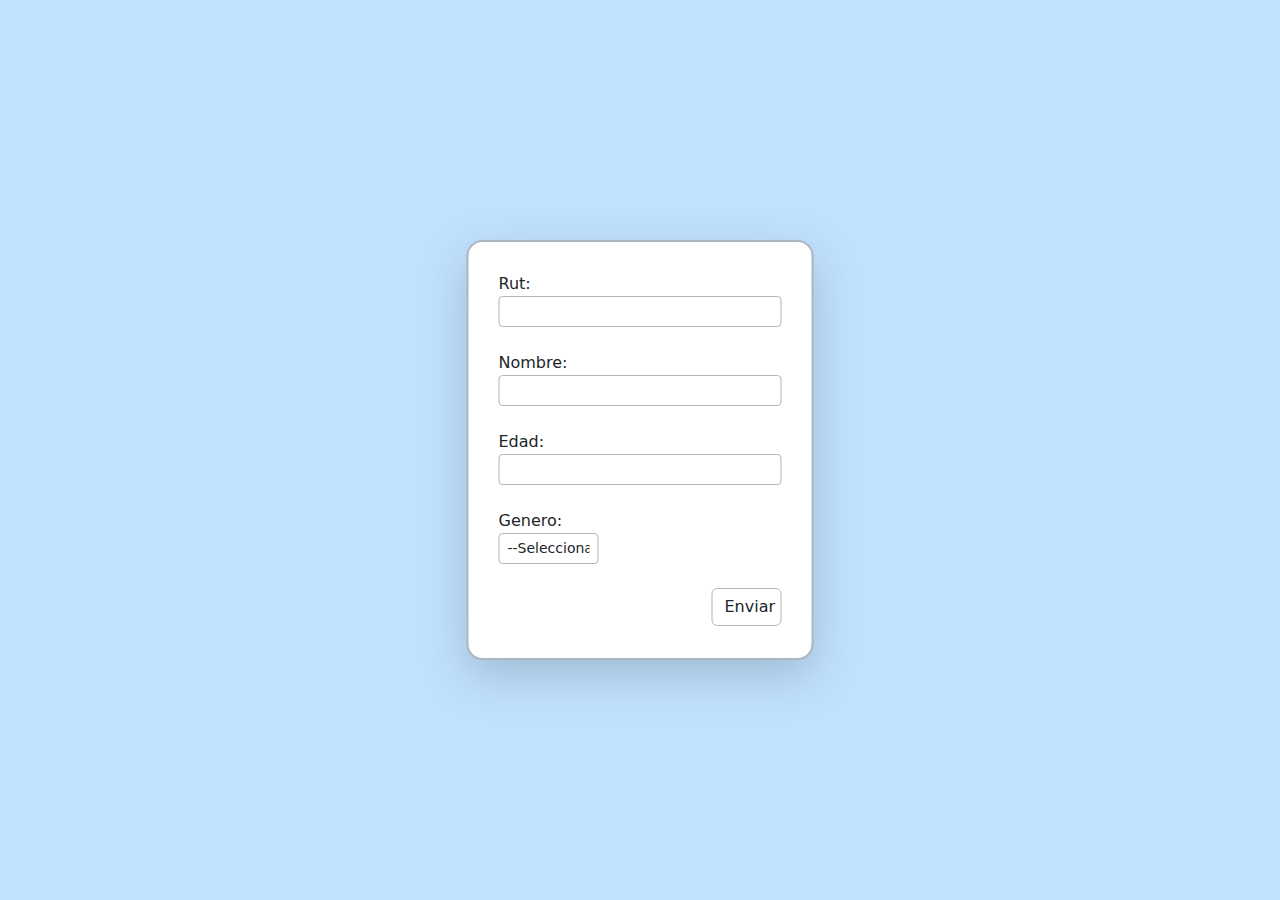
==== index.html @ a9cd9550 "actualizacion formulario" ====
<!DOCTYPE html>
<html lang="en">
<head>
    <meta charset="UTF-8">
    <meta name="viewport" content="width=device-width, initial-scale=1.0">
    <title>Formulario</title>
    <link href="https://cdn.jsdelivr.net/npm/bootstrap@5.3.3/dist/css/bootstrap.min.css" rel="stylesheet" integrity="sha384-QWTKZyjpPEjISv5WaRU9OFeRpok6YctnYmDr5pNlyT2bRjXh0JMhjY6hW+ALEwIH" crossorigin="anonymous">
    <link rel="stylesheet" href="css/style.css">
</head>
<body>
    <form id="formulario">
        <div id="contenedor-form" class="container-fluid border border-2 border-dark-subtle shadow-lg rounded-4">
            <div class="form-group campo">
                <label for="rut">Rut: </label>
                <input type="text" id="rut" class="form-control form-control-sm border border-dark-subtle" required>
                <div id="error1" class="errores"></div>
            </div><br>
            <div class="form-group campo">
                <label for="nombre">Nombre: </label>
                <input type="text" id="nombre" class="form-control form-control-sm border border-dark-subtle" required>
                <div id="error2" class="errores"></div>
            </div><br>
            <div class="form-group campo">
                <label for="edad">Edad: </label>
                <input type="number" id="edad" class="form-control form-control-sm border border-dark-subtle" required>
                <div id="error3" class="errores"></div>
            </div><br>
            <div class="form-group campo">
                <label for="genero">Genero: </label>
                <select id="genero" class="form-control form-control-sm border border-dark-subtle" required>
                    <option value="defoption">--Seleccionar</option>
                    <option value="masculino">Masculino</option>
                    <option value="femenino">Femenino</option>
                </select>
                <div id="error4" class="errores"></div>
            </div><br>
            

            <div class="form-group">
                <button type="submit" id="boton1" class="form-control border border-dark-subtle ">Enviar</button>
            </div>
        </div>
    </form>






    <script src="https://code.jquery.com/jquery-3.7.1.js" integrity="sha256-eKhayi8LEQwp4NKxN+CfCh+3qOVUtJn3QNZ0TciWLP4=" crossorigin="anonymous"></script>
    <script src="js/javascript.js"></script>
    <script src="https://cdn.jsdelivr.net/npm/bootstrap@5.3.3/dist/js/bootstrap.bundle.min.js" integrity="sha384-YvpcrYf0tY3lHB60NNkmXc5s9fDVZLESaAA55NDzOxhy9GkcIdslK1eN7N6jIeHz" crossorigin="anonymous"></script>
</body>
</html>
---- css/style.css ----
body{
    background-color: rgb(193, 226, 255);
}

#formulario{
    position: absolute;
    top: 50%;
    left: 50%;
    transform: translate(-50%, -50%);
    width: 347px;
}

#contenedor-form{
    padding: 30px 30px 70px 30px;
    background-color: white;
}

#boton1{
    float: right;
    width: 70px;
}

#genero{
    width: 100px;
}

p{
    margin: 5px 0 0 0;
    border: 1px solid rgba(255, 0, 0, 0.255);
    border-radius: 5px;
    padding: 5px;
    background-color: rgba(255, 55, 55, 0.201);
}
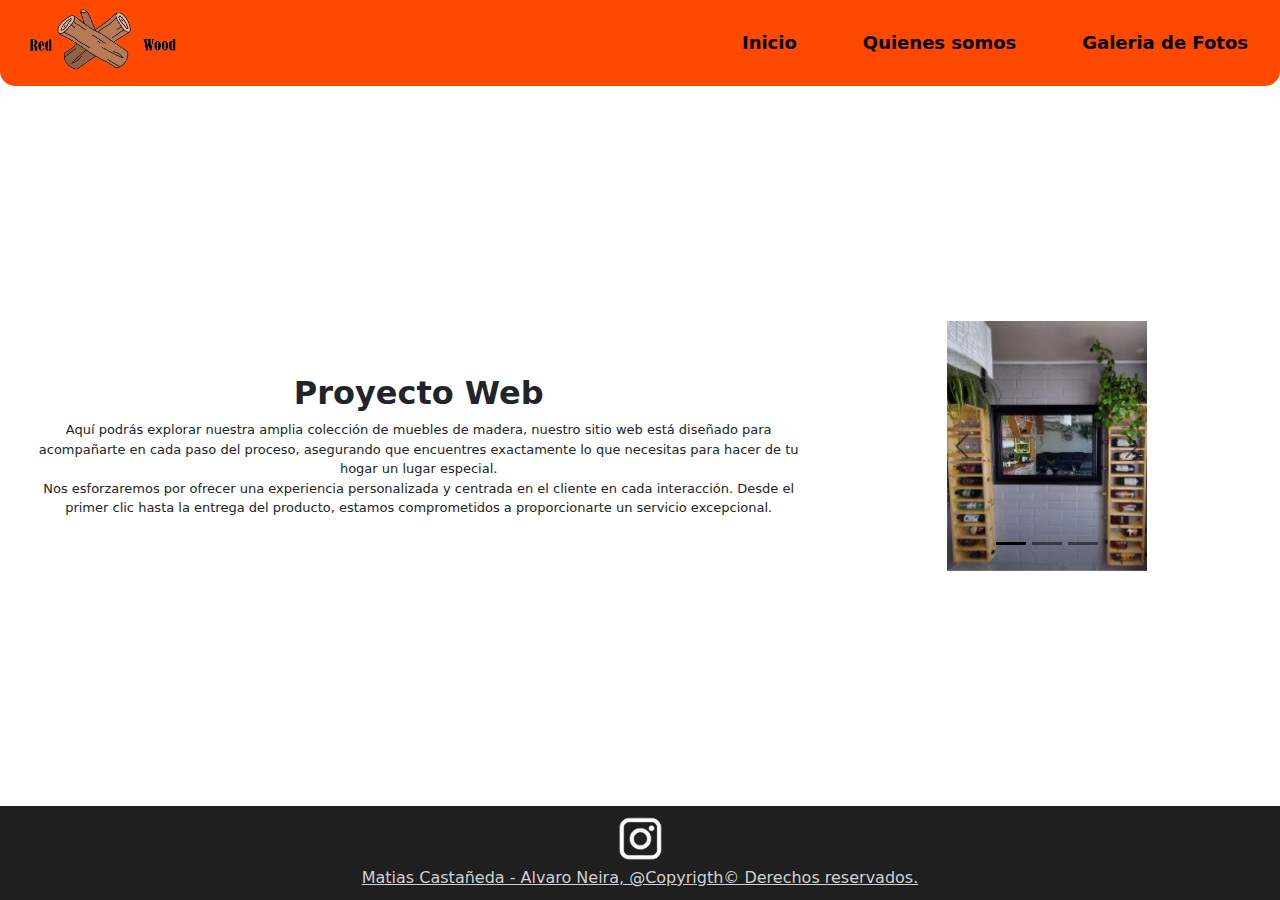
==== commit 9c763314: "ProyWeb initial commit" ====
--- a/index.html
+++ b/index.html
@@ -1,54 +1,107 @@
 <!DOCTYPE html>
-<html lang="en">
-<head>
-    <meta charset="UTF-8">
-    <meta name="viewport" content="width=device-width, initial-scale=1.0">
-    <title>Formulario</title>
-    <link href="https://cdn.jsdelivr.net/npm/bootstrap@5.3.3/dist/css/bootstrap.min.css" rel="stylesheet" integrity="sha384-QWTKZyjpPEjISv5WaRU9OFeRpok6YctnYmDr5pNlyT2bRjXh0JMhjY6hW+ALEwIH" crossorigin="anonymous">
-    <link rel="stylesheet" href="css/style.css">
-</head>
-<body>
-    <form id="formulario">
-        <div id="contenedor-form" class="container-fluid border border-2 border-dark-subtle shadow-lg rounded-4">
-            <div class="form-group campo">
-                <label for="rut">Rut: </label>
-                <input type="text" id="rut" class="form-control form-control-sm border border-dark-subtle" required>
-                <div id="error1" class="errores"></div>
-            </div><br>
-            <div class="form-group campo">
-                <label for="nombre">Nombre: </label>
-                <input type="text" id="nombre" class="form-control form-control-sm border border-dark-subtle" required>
-                <div id="error2" class="errores"></div>
-            </div><br>
-            <div class="form-group campo">
-                <label for="edad">Edad: </label>
-                <input type="number" id="edad" class="form-control form-control-sm border border-dark-subtle" required>
-                <div id="error3" class="errores"></div>
-            </div><br>
-            <div class="form-group campo">
-                <label for="genero">Genero: </label>
-                <select id="genero" class="form-control form-control-sm border border-dark-subtle" required>
-                    <option value="defoption">--Seleccionar</option>
-                    <option value="masculino">Masculino</option>
-                    <option value="femenino">Femenino</option>
-                </select>
-                <div id="error4" class="errores"></div>
-            </div><br>
-            
-
-            <div class="form-group">
-                <button type="submit" id="boton1" class="form-control border border-dark-subtle ">Enviar</button>
-            </div>
-        </div>
-    </form>
+<html>
+    <head>
+        <meta charset="UTF-8">
+        <meta name="viewport" content="width=device-width, initial-scale=1.0">
+        <title>RedWood</title>
+        <link rel="styleSheet" href="css/style.css">
+        <link href="https://cdn.jsdelivr.net/npm/bootstrap@5.3.3/dist/css/bootstrap.min.css" rel="stylesheet" integrity="sha384-QWTKZyjpPEjISv5WaRU9OFeRpok6YctnYmDr5pNlyT2bRjXh0JMhjY6hW+ALEwIH" crossorigin="anonymous">
+    </head>
 
 
 
+    <body>
+        <div class="container-principal">
+            <header>
+                <div class="container-fluid barra-navegacion">
+                    <nav class="navbar navbar-expand-lg">
+                        <div class="container-fluid">
+                            <div class="logo">
+                                    <img src="imgs/redwood logo a color completo transparente.png" alt="logo compania">
+                            </div>
+                            <div class="col boton-desplegable">
+                                <button class="navbar-toggler" type="button" data-bs-toggle="collapse" data-bs-target="#navbarNav" aria-controls="navbarNav" aria-expanded="false" aria-label="Toggle navigation">
+                                <span class="navbar-toggler-icon"></span>
+                                </button>
+                            </div>
+                            <div class="collapse navbar-collapse links-barra-nav" id="navbarNav">
+                                <ul class="navbar-nav">
+                                    <li class="nav-item">
+                                        <a class="nav-link active" aria-current="page" href="#"><p class="fw-bold">Inicio</p></a>
+                                    </li>
+                                    <li class="nav-item">
+                                        <a class="nav-link" href="quienes_somos.html"><p class="fw-bold">Quienes somos</p></a>
+                                    </li>
+                                    <li class="nav-item">
+                                        <a class="nav-link" href="galeria.html"><p class="fw-bold">Galeria de Fotos</p></a>
+                                    </li>
+                                </ul>
+                            </div>
+                        </div>
+                    </nav>
+                </div>
+            </header>
 
 
+        
+            <main>
+                <div class="row container-fluid align-items-center main">
+                    <div class="col-8 container-fluid objetivo-proyectoweb">
+                        <div class="container-fluid ">
+                            <h2 class="fw-bold">Proyecto Web</h2>
+                            <p>Aquí podrás explorar nuestra amplia colección de muebles de madera, nuestro sitio web está diseñado para acompañarte en cada paso del proceso, asegurando que encuentres exactamente lo que necesitas para hacer de tu hogar un lugar especial.</p>
+                            <p>Nos esforzaremos por ofrecer una experiencia personalizada y centrada en el cliente en cada interacción. Desde el primer clic hasta la entrega del producto, estamos comprometidos a proporcionarte un servicio excepcional.</p>
+                        </div>
+                    </div>
 
-    <script src="https://code.jquery.com/jquery-3.7.1.js" integrity="sha256-eKhayi8LEQwp4NKxN+CfCh+3qOVUtJn3QNZ0TciWLP4=" crossorigin="anonymous"></script>
-    <script src="js/javascript.js"></script>
-    <script src="https://cdn.jsdelivr.net/npm/bootstrap@5.3.3/dist/js/bootstrap.bundle.min.js" integrity="sha384-YvpcrYf0tY3lHB60NNkmXc5s9fDVZLESaAA55NDzOxhy9GkcIdslK1eN7N6jIeHz" crossorigin="anonymous"></script>
-</body>
+                    <div class="col container-fluid">
+                        <div class="carrusel">
+                            <div id="carouselExampleAutoplaying" class="carousel carousel-dark slide" data-bs-ride="carousel">
+                                <div class="carousel-indicators">
+                                    <button type="button" data-bs-target="#carouselExampleIndicators" data-bs-slide-to="0" class="active" aria-current="true" aria-label="Slide 1"></button>
+                                    <button type="button" data-bs-target="#carouselExampleIndicators" data-bs-slide-to="1" aria-label="Slide 2"></button>
+                                    <button type="button" data-bs-target="#carouselExampleIndicators" data-bs-slide-to="2" aria-label="Slide 3"></button>
+                                </div>
+                                <div class="carousel-inner">
+                                    <div class="carousel-item active">
+                                        <img src="imgs/redwood 1.jpeg" class="d-block w-100" alt="...">
+                                    </div>
+                                    <div class="carousel-item">
+                                        <img src="imgs/redwood 2.jpeg" class="d-block w-100" alt="...">
+                                    </div>
+                                    <div class="carousel-item">
+                                        <img src="imgs/redwood 3.jpeg" class="d-block w-100" alt="...">
+                                    </div>
+                                </div>
+                                <button class="carousel-control-prev" type="button" data-bs-target="#carouselExampleAutoplaying" data-bs-slide="prev">
+                                <span class="carousel-control-prev-icon" aria-hidden="true"></span>
+                                <span class="visually-hidden">Previous</span>
+                                </button>
+                                <button class="carousel-control-next" type="button" data-bs-target="#carouselExampleAutoplaying" data-bs-slide="next">
+                                <span class="carousel-control-next-icon" aria-hidden="true"></span>
+                                <span class="visually-hidden">Next</span>
+                                </button>
+                            </div>
+                        </div>
+                    </div>
+                </div>
+            </main>
+        
+        
+
+            <footer>
+                <div class="container-fluid footer">
+                    <div class="rrss">
+                        <a href="https://www.instagram.com/redwood0507/"><img src="imgs/ig logo 2.png" alt="instagram"></a>
+                    </div>
+                    <div class="copy">
+                        <u>Matias Castañeda - Alvaro Neira, @Copyrigth&copy; Derechos reservados.</u>
+                    </div>
+                </div>
+            </footer>
+        </div>
+
+        
+        <script src="https://cdn.jsdelivr.net/npm/bootstrap@5.3.3/dist/js/bootstrap.bundle.min.js" integrity="sha384-YvpcrYf0tY3lHB60NNkmXc5s9fDVZLESaAA55NDzOxhy9GkcIdslK1eN7N6jIeHz" crossorigin="anonymous"></script>
+    </body>
 </html>--- a/css/style.css
+++ b/css/style.css
@@ -1,33 +1,192 @@
-body{
-    background-color: rgb(193, 226, 255);
+html, body{
+    height: 100%;
 }
 
-#formulario{
-    position: absolute;
-    top: 50%;
-    left: 50%;
-    transform: translate(-50%, -50%);
-    width: 347px;
+
+.barra-navegacion{
+    background-color: rgb(255, 72, 0);
+    border-bottom-left-radius: 15px;
+    border-bottom-right-radius: 15px;
+    text-align: right;
 }
 
-#contenedor-form{
-    padding: 30px 30px 70px 30px;
-    background-color: white;
+.links-barra-nav{
+    justify-content: right
 }
 
-#boton1{
-    float: right;
-    width: 70px;
+.links-barra-nav ul{
+    gap: 50px;
 }
 
-#genero{
-    width: 100px;
+.links-barra-nav a{
+    padding: 15px 0 0 0;
+    font-size: 18px;
+    color: rgb(0, 0, 0);
 }
 
-p{
-    margin: 5px 0 0 0;
-    border: 1px solid rgba(255, 0, 0, 0.255);
-    border-radius: 5px;
-    padding: 5px;
-    background-color: rgba(255, 55, 55, 0.201);
+.boton-desplegable{
+    justify-content: right;
+}
+
+a {
+    text-decoration: none;
+    color: black;
+}
+
+
+.logo img{
+    float: left;
+    height: 70px;
+    width: 160px;
+}
+
+nav a :hover{
+    color:rgb(255, 172, 172)
+}
+
+.container-principal{
+    display: flex;
+    flex-direction: column;
+    height: 100%;
+}
+
+main{
+    flex: 1;
+}
+
+.main{
+    height: 100%;
+}
+
+.footer{
+    align-items: center;
+    background-color: rgb(31, 31, 31);
+    color: rgb(209, 209, 209);
+    padding-top: 3px;
+    padding-bottom: 10px;
+}
+
+.nombres{
+    display: flex;
+}
+
+.nombres ul{
+    margin-top: 3px;
+}
+
+.copy {
+    text-align: center;
+}
+
+.rrss{
+    display: flex;
+    justify-content: center;
+    margin: 7px 0 5px 0;
+}
+
+.rrss img{
+    width: 45px;   
+}
+
+.objetivos-sweb{
+    margin-top: 3%;
+    text-align: center;
+}
+
+.objetivos-sweb p{
+    width: 80%;
+    margin: 0 auto;
+}
+
+.mision-vision{
+    display: flex;
+    text-align: center;
+}
+
+.carrusel{
+    width: 200px;
+    padding: 20px 0 20px 0;
+    margin: 0 auto;
+}
+
+.objetivo-proyectoweb{
+    text-align: center;
+    padding: 10px 0 10px 0;
+}
+
+.objetivo-proyectoweb p{
+    margin: 0 auto;
+    font-size: 13px;
+    width: 100%;
+}
+
+.video_link{
+    margin-top: 100px;
+}
+
+.video_link iframe{
+    width: 250px;
+    height: 445px;
+}
+
+.galeria{
+    display: flex;
+    padding: 10px 20px;
+}
+
+.foto:hover{
+    border: 1px solid lightcoral;
+    transform: rotate(-3deg);
+    
+}
+
+.pie{
+    text-align: center;
+    text-shadow: 2px 2px 5px purple;
+    padding: 10px;
+}
+
+
+.foto{
+    align-content: center;
+}
+
+
+.foto-1 img{
+    display: flex;
+    width: 200px;
+    margin: 0 auto;
+}
+
+.foto-2 img{
+    display: flex;
+    width: 125px;
+    margin: 0 auto;
+}
+
+.foto-3 img{
+    display: flex;
+    width: 200px;
+    margin: 0 auto;
+}
+
+.foto-4 img{
+    display: flex;
+    width: 250px;
+    margin: 0 auto;
+    margin-top: 25px;
+}
+
+.foto-5 img{
+    display: flex;
+    width: 120px;
+    margin: 0 auto;
+    margin-top: 25px;
+}
+
+.foto-6 img{
+    display: flex;
+    width: 115px;
+    margin: 0 auto;
+    margin-top: 25px;
 }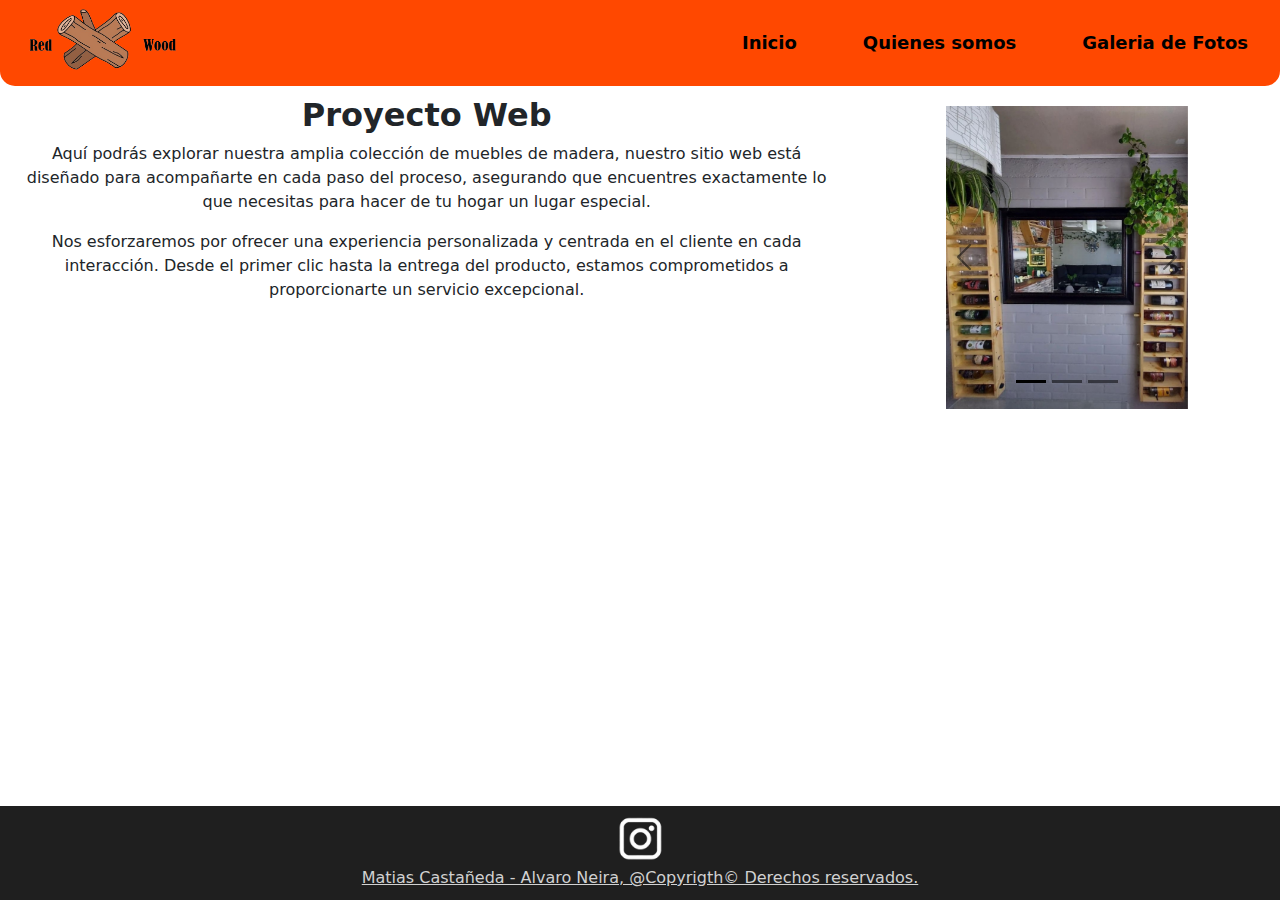
==== commit 5915f492: "mejora pagina principal" ====
--- a/index.html
+++ b/index.html
@@ -44,18 +44,18 @@
 
 
         
-            <main>
-                <div class="row container-fluid align-items-center main">
-                    <div class="col-8 container-fluid objetivo-proyectoweb">
-                        <div class="container-fluid ">
+            <main class="container-fluid">
+                <div class="row main">
+                    <div class="col-8 objetivo-proyectoweb1">
+                        <div class="container-fluid objetivo-proyectoweb2">
                             <h2 class="fw-bold">Proyecto Web</h2>
                             <p>Aquí podrás explorar nuestra amplia colección de muebles de madera, nuestro sitio web está diseñado para acompañarte en cada paso del proceso, asegurando que encuentres exactamente lo que necesitas para hacer de tu hogar un lugar especial.</p>
                             <p>Nos esforzaremos por ofrecer una experiencia personalizada y centrada en el cliente en cada interacción. Desde el primer clic hasta la entrega del producto, estamos comprometidos a proporcionarte un servicio excepcional.</p>
                         </div>
                     </div>
 
-                    <div class="col container-fluid">
-                        <div class="carrusel">
+                    <div class="col carrusel1">
+                        <div class="carrusel2">
                             <div id="carouselExampleAutoplaying" class="carousel carousel-dark slide" data-bs-ride="carousel">
                                 <div class="carousel-indicators">
                                     <button type="button" data-bs-target="#carouselExampleIndicators" data-bs-slide-to="0" class="active" aria-current="true" aria-label="Slide 1"></button>
--- a/css/style.css
+++ b/css/style.css
@@ -54,9 +54,6 @@
     flex: 1;
 }
 
-.main{
-    height: 100%;
-}
 
 .footer{
     align-items: center;
@@ -103,21 +100,29 @@
     text-align: center;
 }
 
-.carrusel{
-    width: 200px;
+.carrusel1{
+    min-width: 220px;
+}
+
+.carrusel2{
     padding: 20px 0 20px 0;
     margin: 0 auto;
+    max-width: 242px;
 }
 
-.objetivo-proyectoweb{
+.objetivo-proyectoweb1{
     text-align: center;
     padding: 10px 0 10px 0;
+    margin: 0 auto;
+    min-width: 200px;
+}
+
+.objetivo-proyectoweb2{
+    min-width: 170px;
 }
 
 .objetivo-proyectoweb p{
-    margin: 0 auto;
-    font-size: 13px;
-    width: 100%;
+    font-size: 17px;
 }
 
 .video_link{
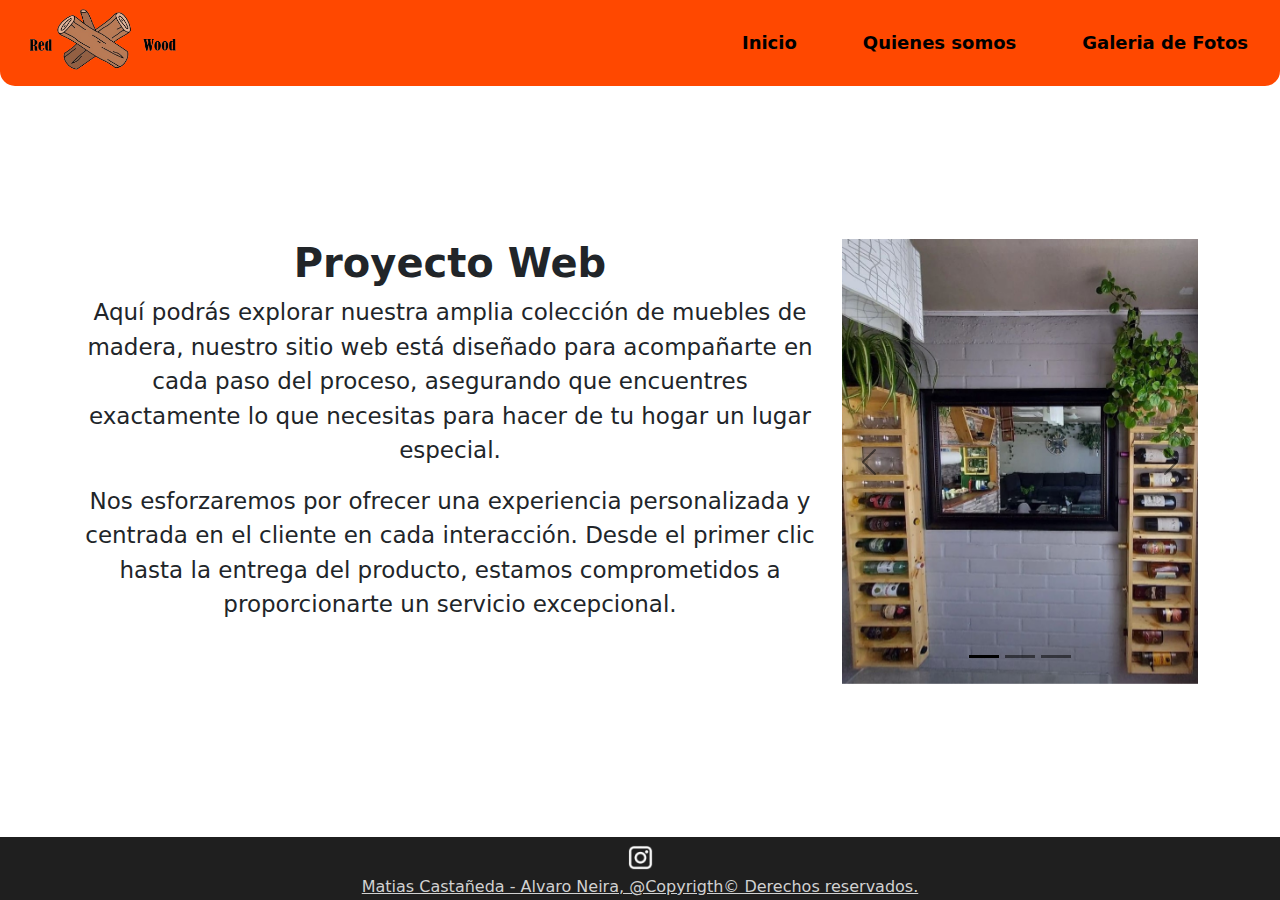
==== commit 0749cad4: "upd" ====
--- a/index.html
+++ b/index.html
@@ -44,11 +44,11 @@
 
 
         
-            <main class="container-fluid">
+            <main class="container-sm">
                 <div class="row main">
                     <div class="col-8 objetivo-proyectoweb1">
-                        <div class="container-fluid objetivo-proyectoweb2">
-                            <h2 class="fw-bold">Proyecto Web</h2>
+                        <div class=" objetivo-proyectoweb2">
+                            <h1 class="fw-bold">Proyecto Web</h1>
                             <p>Aquí podrás explorar nuestra amplia colección de muebles de madera, nuestro sitio web está diseñado para acompañarte en cada paso del proceso, asegurando que encuentres exactamente lo que necesitas para hacer de tu hogar un lugar especial.</p>
                             <p>Nos esforzaremos por ofrecer una experiencia personalizada y centrada en el cliente en cada interacción. Desde el primer clic hasta la entrega del producto, estamos comprometidos a proporcionarte un servicio excepcional.</p>
                         </div>
@@ -64,13 +64,13 @@
                                 </div>
                                 <div class="carousel-inner">
                                     <div class="carousel-item active">
-                                        <img src="imgs/redwood 1.jpeg" class="d-block w-100" alt="...">
+                                        <img src="imgs/redwood 1.jpeg" class="d-block w-100 img-fluid" alt="...">
                                     </div>
                                     <div class="carousel-item">
-                                        <img src="imgs/redwood 2.jpeg" class="d-block w-100" alt="...">
+                                        <img src="imgs/redwood 2.jpeg" class="d-block w-100 img-fluid" alt="...">
                                     </div>
                                     <div class="carousel-item">
-                                        <img src="imgs/redwood 3.jpeg" class="d-block w-100" alt="...">
+                                        <img src="imgs/redwood 3.jpeg" class="d-block w-100 img-fluid" alt="...">
                                     </div>
                                 </div>
                                 <button class="carousel-control-prev" type="button" data-bs-target="#carouselExampleAutoplaying" data-bs-slide="prev">
--- a/css/style.css
+++ b/css/style.css
@@ -51,7 +51,10 @@
 }
 
 main{
+    display: flex;
+    flex-direction: row;
     flex: 1;
+    align-items: center;
 }
 
 
@@ -59,8 +62,7 @@
     align-items: center;
     background-color: rgb(31, 31, 31);
     color: rgb(209, 209, 209);
-    padding-top: 3px;
-    padding-bottom: 10px;
+    padding: 1px 0 1px 0;
 }
 
 .nombres{
@@ -82,7 +84,7 @@
 }
 
 .rrss img{
-    width: 45px;   
+    width: 25px;   
 }
 
 .objetivos-sweb{
@@ -101,28 +103,25 @@
 }
 
 .carrusel1{
-    min-width: 220px;
+    min-width: 300px;
 }
 
 .carrusel2{
-    padding: 20px 0 20px 0;
+    padding: 10px 0 10px 0;
     margin: 0 auto;
-    max-width: 242px;
+    max-width: 400px;
 }
 
 .objetivo-proyectoweb1{
     text-align: center;
     padding: 10px 0 10px 0;
     margin: 0 auto;
-    min-width: 200px;
+    min-width: 330px;
 }
 
 .objetivo-proyectoweb2{
     min-width: 170px;
-}
-
-.objetivo-proyectoweb p{
-    font-size: 17px;
+    font-size: 23px;
 }
 
 .video_link{
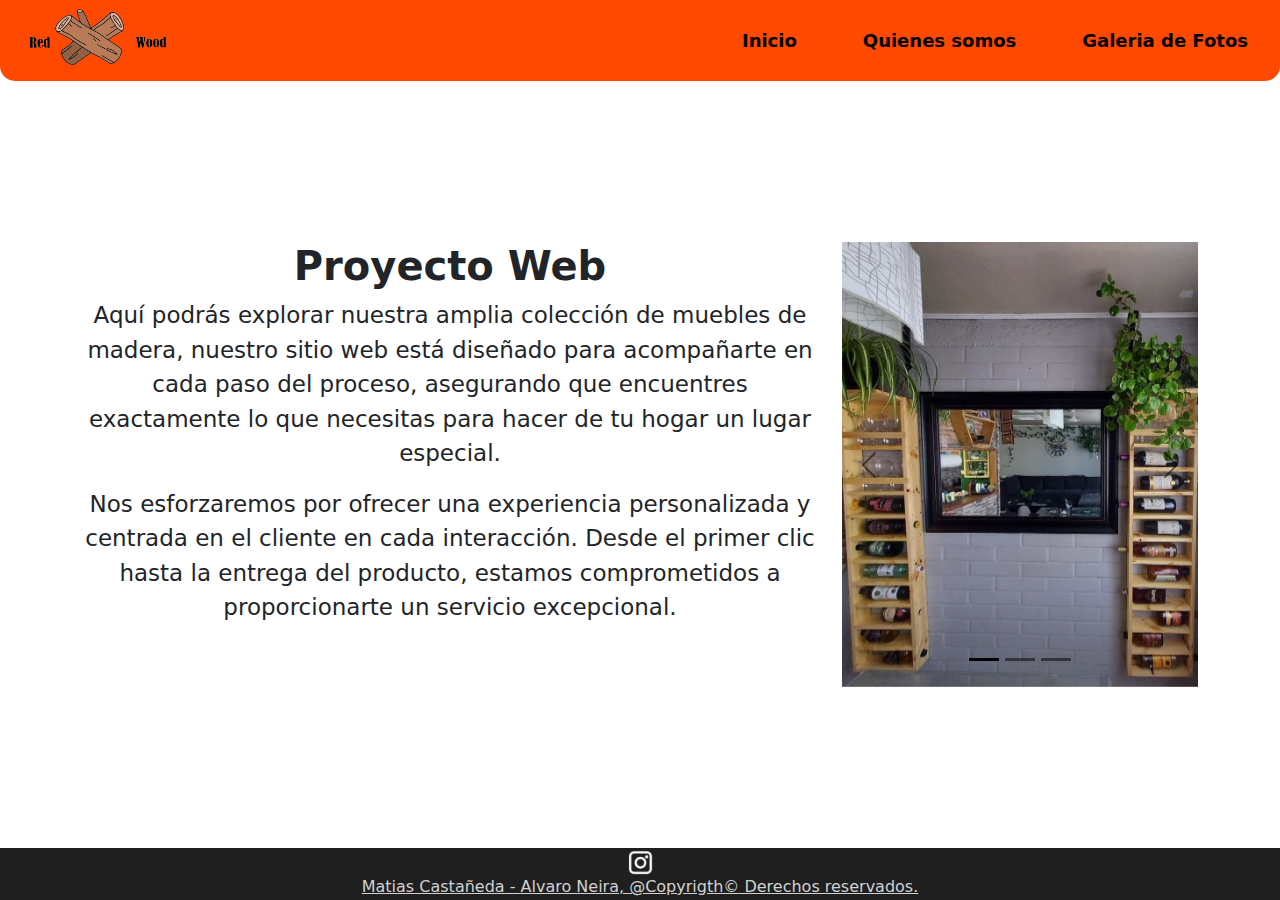
==== commit 8aaf8a0f: "quienes somos update" ====
--- a/index.html
+++ b/index.html
@@ -44,8 +44,8 @@
 
 
         
-            <main class="container-sm">
-                <div class="row main">
+            <main class="container">
+                <div class="row">
                     <div class="col-8 objetivo-proyectoweb1">
                         <div class=" objetivo-proyectoweb2">
                             <h1 class="fw-bold">Proyecto Web</h1>
--- a/css/style.css
+++ b/css/style.css
@@ -36,8 +36,8 @@
 
 .logo img{
     float: left;
-    height: 70px;
-    width: 160px;
+    height: 65px;
+    width: 150px;
 }
 
 nav a :hover{
@@ -56,7 +56,6 @@
     flex: 1;
     align-items: center;
 }
-
 
 .footer{
     align-items: center;
@@ -80,7 +79,7 @@
 .rrss{
     display: flex;
     justify-content: center;
-    margin: 7px 0 5px 0;
+    margin: 1px 0 0 0;
 }
 
 .rrss img{
@@ -97,13 +96,34 @@
     margin: 0 auto;
 }
 
-.mision-vision{
-    display: flex;
-    text-align: center;
+.objetivos{
+    display: flex;
+    row-gap: 30px;
+    margin: 0 0 60px 0;
+}
+
+.oweb{
+    margin: 0 auto;
+    min-width: 200px;
+}
+
+.empresa{
+    margin: 0 auto;
+    min-width: 200px;
+}
+
+.mision{
+    margin: 0 auto;
+    min-width: 200px;
+}
+
+.vision{
+    margin: 0 auto;
+    min-width: 200px;
 }
 
 .carrusel1{
-    min-width: 300px;
+    min-width: 250px;
 }
 
 .carrusel2{
@@ -125,12 +145,7 @@
 }
 
 .video_link{
-    margin-top: 100px;
-}
-
-.video_link iframe{
-    width: 250px;
-    height: 445px;
+    margin: 30px 0 30px 0;
 }
 
 .galeria{
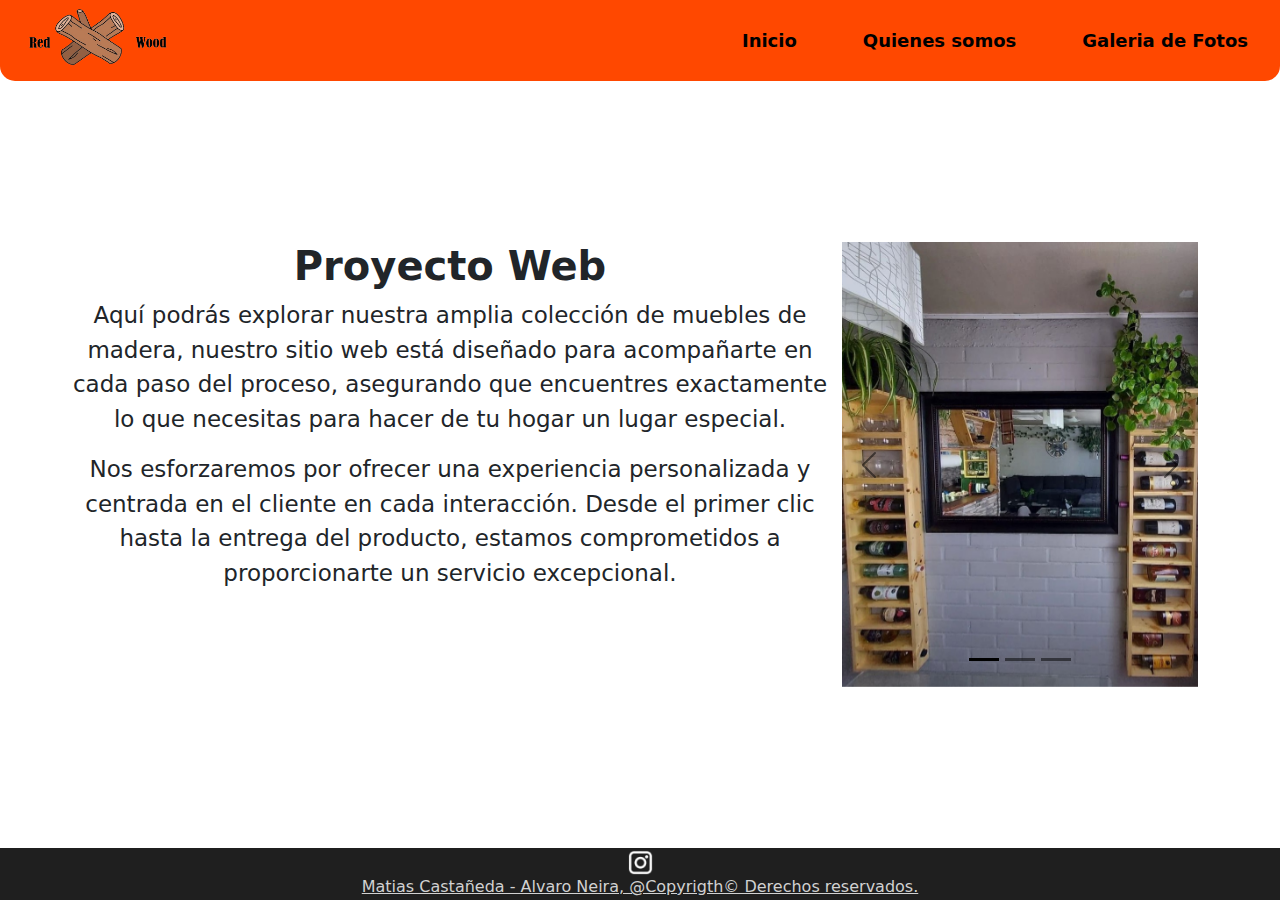
==== commit 93a6af53: "update galeria" ====
--- a/index.html
+++ b/index.html
@@ -4,8 +4,8 @@
         <meta charset="UTF-8">
         <meta name="viewport" content="width=device-width, initial-scale=1.0">
         <title>RedWood</title>
+        <link href="https://cdn.jsdelivr.net/npm/bootstrap@5.3.3/dist/css/bootstrap.min.css" rel="stylesheet" integrity="sha384-QWTKZyjpPEjISv5WaRU9OFeRpok6YctnYmDr5pNlyT2bRjXh0JMhjY6hW+ALEwIH" crossorigin="anonymous">
         <link rel="styleSheet" href="css/style.css">
-        <link href="https://cdn.jsdelivr.net/npm/bootstrap@5.3.3/dist/css/bootstrap.min.css" rel="stylesheet" integrity="sha384-QWTKZyjpPEjISv5WaRU9OFeRpok6YctnYmDr5pNlyT2bRjXh0JMhjY6hW+ALEwIH" crossorigin="anonymous">
     </head>
 
 
--- a/css/style.css
+++ b/css/style.css
@@ -102,22 +102,7 @@
     margin: 0 0 60px 0;
 }
 
-.oweb{
-    margin: 0 auto;
-    min-width: 200px;
-}
-
-.empresa{
-    margin: 0 auto;
-    min-width: 200px;
-}
-
-.mision{
-    margin: 0 auto;
-    min-width: 200px;
-}
-
-.vision{
+.objetivo{
     margin: 0 auto;
     min-width: 200px;
 }
@@ -148,64 +133,45 @@
     margin: 30px 0 30px 0;
 }
 
+.video_link a{
+    color: rgb(116, 116, 255);
+    text-decoration-line: underline;
+}
+
 .galeria{
     display: flex;
     padding: 10px 20px;
 }
 
-.foto:hover{
+.cuadro-foto{
+    min-width: 300px;
+    margin: 0 auto;
+}
+
+.foto{
     border: 1px solid lightcoral;
-    transform: rotate(-3deg);
+    transform: perspective(10px)  ;
+    text-align: center;
     
 }
 
-.pie{
+.pie p{
     text-align: center;
-    text-shadow: 2px 2px 5px purple;
     padding: 10px;
 }
 
-
-.foto{
-    align-content: center;
+.foto .foto-img{
+    backface-visibility: hidden;
+    border-radius: 10px;
+    transition: 5s;
+    padding: 0 0 5px 0;
+    transform: perspective(10px) rotateY(0deg);
+    box-shadow: 0 5px 10px #000;
 }
 
-
-.foto-1 img{
+.foto-img img{
     display: flex;
-    width: 200px;
+    height: 350px;
     margin: 0 auto;
-}
-
-.foto-2 img{
-    display: flex;
-    width: 125px;
-    margin: 0 auto;
-}
-
-.foto-3 img{
-    display: flex;
-    width: 200px;
-    margin: 0 auto;
-}
-
-.foto-4 img{
-    display: flex;
-    width: 250px;
-    margin: 0 auto;
-    margin-top: 25px;
-}
-
-.foto-5 img{
-    display: flex;
-    width: 120px;
-    margin: 0 auto;
-    margin-top: 25px;
-}
-
-.foto-6 img{
-    display: flex;
-    width: 115px;
-    margin: 0 auto;
-    margin-top: 25px;
+    padding: 25px 0 0 0;
 }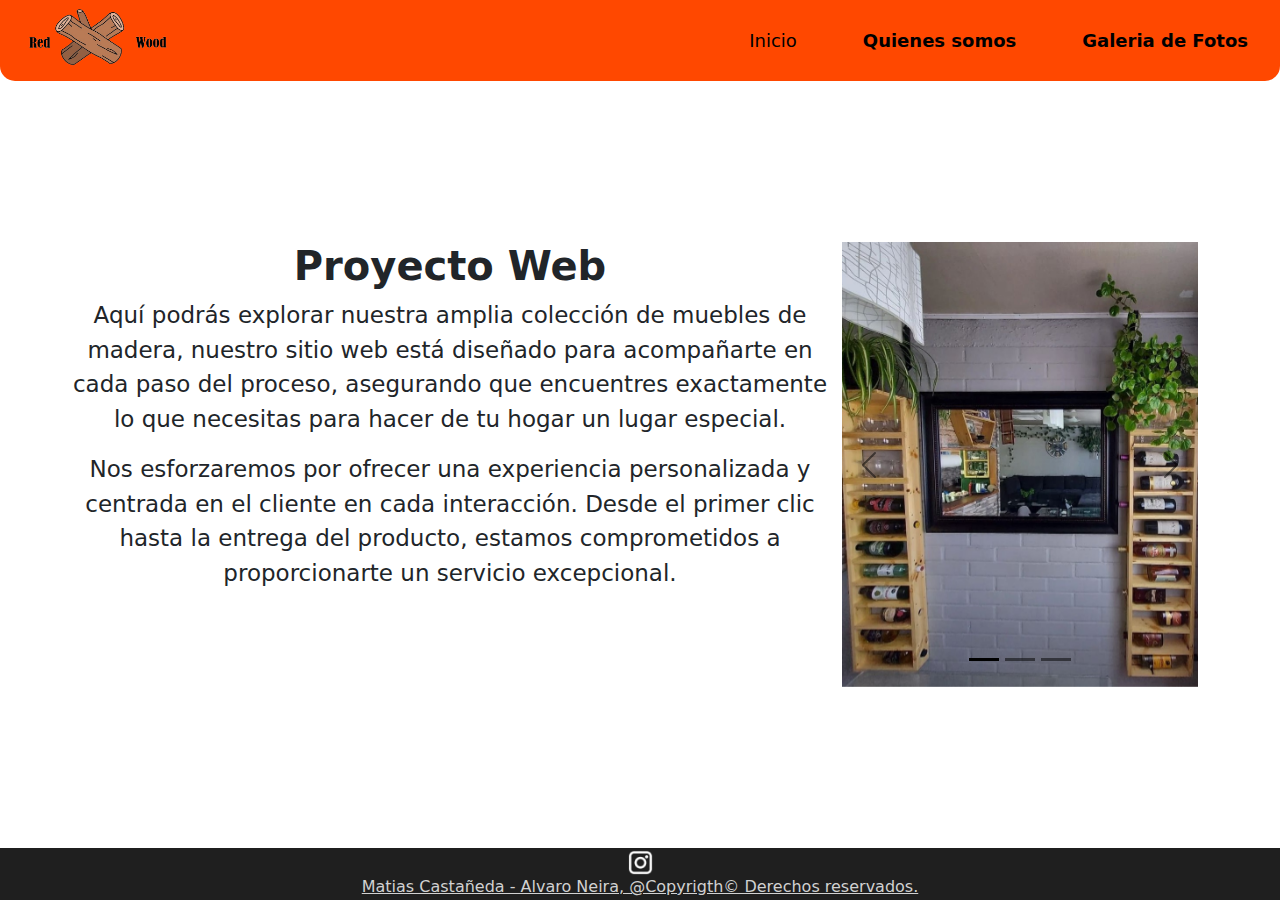
==== commit c5a0a13d: "navbar update" ====
--- a/index.html
+++ b/index.html
@@ -27,7 +27,7 @@
                             <div class="collapse navbar-collapse links-barra-nav" id="navbarNav">
                                 <ul class="navbar-nav">
                                     <li class="nav-item">
-                                        <a class="nav-link active" aria-current="page" href="#"><p class="fw-bold">Inicio</p></a>
+                                        <a class="nav-link active disabled" aria-disabled="true" href=""><p class="">Inicio</p></a>
                                     </li>
                                     <li class="nav-item">
                                         <a class="nav-link" href="quienes_somos.html"><p class="fw-bold">Quienes somos</p></a>
